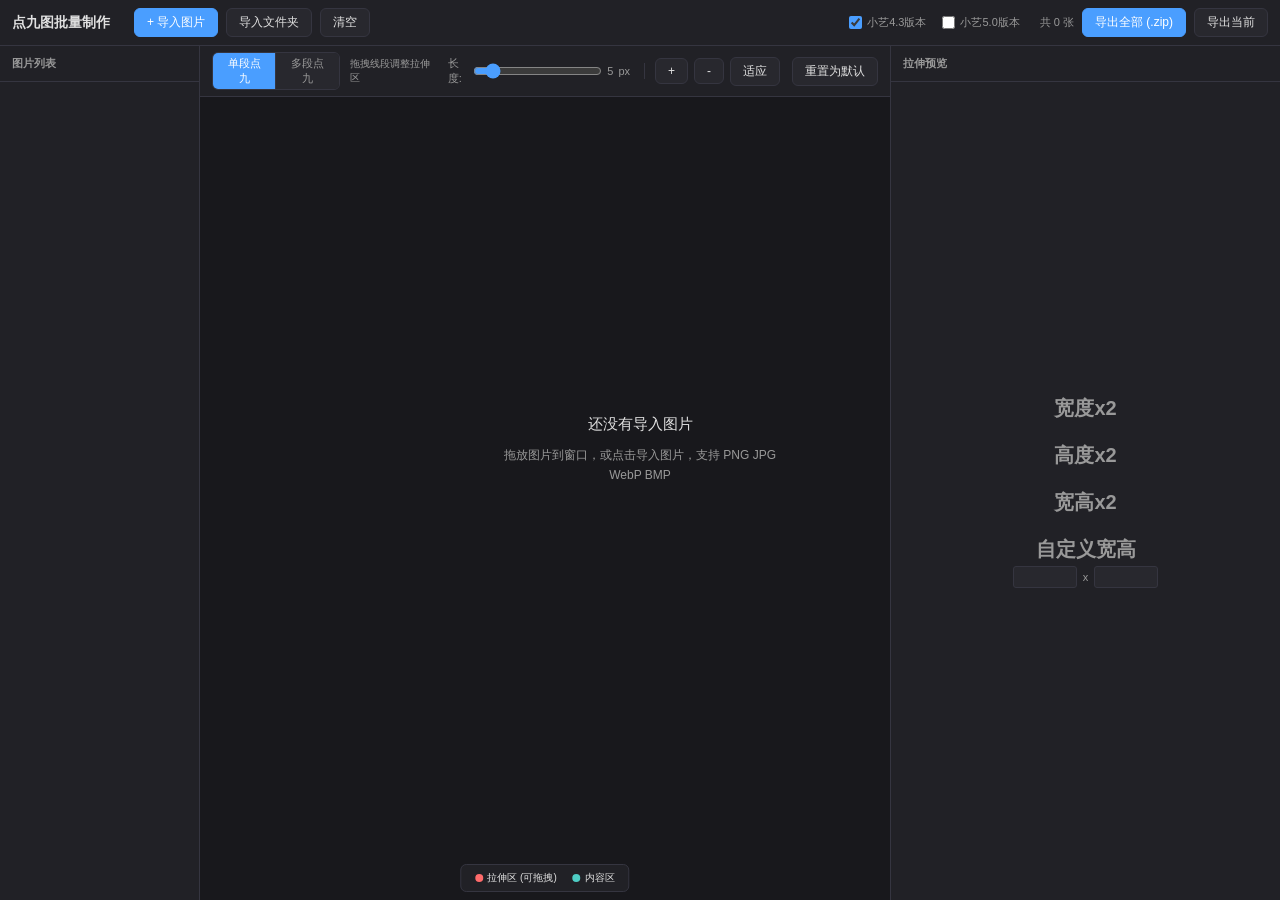
==== index.html @ d85df1af "Add multi-segment nine-patch editor" ====
<!DOCTYPE html>
<html lang="zh-CN">
<head>
<meta charset="UTF-8">
<title>点九图批量制作工具</title>
<link rel="stylesheet" href="style.css?v=20261105b">
</head>
<body>
<div class="app">
<div class="tb">
<h1>点九图批量制作</h1>
<button class="btn pri" id="bi">+ 导入图片</button>
<button class="btn" id="bif">导入文件夹</button>
<button class="btn" id="bcl">清空</button>
<span class="sp"></span>
<label class="chk"><input type="checkbox" id="cb43" checked><span>小艺4.3版本</span></label>
<label class="chk"><input type="checkbox" id="cb50"><span>小艺5.0版本</span></label>
<span class="ct" id="ct">共 0 张</span>
<button class="btn pri" id="bea">导出全部 (.zip)</button>
<button class="btn" id="bec">导出当前</button>
</div>
<div class="main">
<div class="sb">
<div class="sb-hd">图片列表</div>
<div class="ilist" id="il"></div>
</div>
<div class="ed" id="ed">
<div class="ed-tb">
<div class="mg" id="modeGroup">
<button class="mb ac" id="modeSingle">单段点九</button>
<button class="mb" id="modeMulti">多段点九</button>
</div>
<span class="ml" id="editHint">拖拽线段调整拉伸区</span>
<label class="chk" id="singleTools"><span>长度:</span><input type="range" id="slLen" min="1" max="40" value="5"><span id="slVal">5</span>px</label>
<div class="multi-tools" id="multiTools">
<button class="btn" id="addTop">+ 顶边段</button>
<button class="btn" id="addLeft">+ 左边段</button>
<button class="btn danger" id="removeSeg">删除选中段</button>
</div>
<span class="sep"></span>
<button class="btn" id="bzi">+</button>
<button class="btn" id="bzo">-</button>
<button class="btn" id="bzf">适应</button>
<span class="sp"></span>
<button class="btn" id="bce">重置为默认</button>
</div>
<div class="vp" id="vp">
<div class="cw" id="cw"><canvas id="mc"></canvas></div>
<div class="lg">
<div class="lg-i"><span class="lg-d st"></span>拉伸区 (可拖拽)</div>
<div class="lg-i"><span class="lg-d pd"></span>内容区</div>
</div>
</div>
</div>
<div class="pp">
<div class="pp-hd">拉伸预览</div>
<div class="pp-bd" id="pb">
<div class="pv-item"><div class="pv-label">宽度x2</div><canvas id="pcW"></canvas></div>
<div class="pv-item"><div class="pv-label">高度x2</div><canvas id="pcH"></canvas></div>
<div class="pv-item"><div class="pv-label">宽高x2</div><canvas id="pcWH"></canvas></div>
<div class="pv-item"><div class="pv-label">自定义宽高</div><div class="pv-custom"><input type="number" id="pwc" min="1" max="4000"><span>x</span><input type="number" id="phc" min="1" max="4000"></div><canvas id="pcC"></canvas></div>
</div>
</div>
</div>
<div class="es" id="es" style="position:absolute;inset:0;display:none;pointer-events:none">
<div class="title">还没有导入图片</div>
<div class="hint">拖放图片到窗口，或点击导入图片，支持 PNG JPG WebP BMP</div>
</div>
</div>
<div class="do" id="dz"><div class="bx"><div class="txt">释放以导入图片</div></div></div>
<div class="po" id="po">
<div class="bx"><div class="txt" id="ptx">正在导出...</div><div class="bar"><div class="fill" id="pfl"></div></div></div>
</div>
<div class="toast" id="to"></div>
<input type="file" id="fi" accept="image/*" multiple style="display:none">
<input type="file" id="fif" webkitdirectory multiple style="display:none">
<script src="app.js?v=20261105b"></script>
</body>
</html>
---- style.css ----
*{margin:0;padding:0;box-sizing:border-box}
:root{--bg:#1a1a1e;--pbg:#212126;--sur:#28282e;--bd:#353540;--tx:#e0e0e0;--t2:#999;--ac:#4a9eff;--ah:#5aafff;--dg:#e05555;--st:#ff6b6b;--pd:#4ecdc4;--r:6px}
html,body{height:100%;font-family:-apple-system,BlinkMacSystemFont,"Segoe UI","PingFang SC","Microsoft YaHei",sans-serif;background:var(--bg);color:var(--tx);overflow:hidden;user-select:none}
.app{display:flex;flex-direction:column;height:100vh}
.tb{display:flex;align-items:center;gap:8px;padding:8px 12px;background:var(--pbg);border-bottom:1px solid var(--bd);min-height:44px;flex-shrink:0}
.tb h1{font-size:14px;font-weight:600;margin-right:16px}
.btn{display:inline-flex;align-items:center;gap:5px;padding:5px 12px;font-size:12px;font-weight:500;border:1px solid var(--bd);border-radius:var(--r);background:var(--sur);color:var(--tx);cursor:pointer;white-space:nowrap;transition:background .15s}
.btn:hover{background:#303038;border-color:#555}
.btn.pri{background:var(--ac);border-color:var(--ac);color:#fff}
.btn.pri:hover{background:var(--ah)}
.sp{flex:1}
.ct{font-size:11px;color:var(--t2);margin-left:8px}
.main{display:flex;flex:1;overflow:hidden}
.sb{width:200px;flex-shrink:0;background:var(--pbg);border-right:1px solid var(--bd);display:flex;flex-direction:column;overflow:hidden}
.sb-hd{padding:10px 12px;font-size:11px;font-weight:600;color:var(--t2);text-transform:uppercase;border-bottom:1px solid var(--bd)}
.ilist{flex:1;overflow-y:auto;padding:6px}
.ilist::-webkit-scrollbar{width:4px}
.ilist::-webkit-scrollbar-thumb{background:var(--bd);border-radius:2px}
.iitem{display:flex;align-items:center;gap:8px;padding:6px 8px;border-radius:var(--r);cursor:pointer;margin-bottom:2px;transition:background .1s}
.iitem:hover{background:var(--sur)}
.iitem.ac{background:#2a3550;border:1px solid #3a5090;padding:5px 7px}
.iitem .thumb{width:36px;height:36px;object-fit:contain;border-radius:3px;background:#111;border:1px solid var(--bd)}
.iitem .info{flex:1;min-width:0}
.iitem .name{font-size:11px;white-space:nowrap;overflow:hidden;text-overflow:ellipsis}
.iitem .dim{font-size:10px;color:var(--t2)}
.iitem .meta{display:flex;align-items:center;gap:5px;margin-top:2px}
.iitem .mode-tag{display:inline-flex;padding:1px 5px;border-radius:8px;background:#3a4354;color:#b8c9e6;font-size:9px;line-height:14px}
.iitem .mode-tag.multi{background:#493b2a;color:#f2c77b}
.iitem .rm{width:18px;height:18px;border-radius:50%;border:none;background:0 0;color:var(--t2);cursor:pointer;font-size:12px;display:flex;align-items:center;justify-content:center;opacity:0}
.iitem:hover .rm{opacity:.7}
.iitem .rm:hover{opacity:1;background:#444;color:var(--dg)}
.ed{flex:1;display:flex;flex-direction:column;overflow:hidden;background:#18181c}
.ed-tb{display:flex;align-items:center;gap:6px;padding:6px 12px;border-bottom:1px solid var(--bd);background:var(--pbg);min-height:36px;flex-shrink:0}
.mg{display:flex;border:1px solid var(--bd);border-radius:var(--r);overflow:hidden}
.mb{padding:3px 10px;font-size:11px;border:none;background:var(--sur);color:var(--t2);cursor:pointer}
.mb:not(:last-child){border-right:1px solid var(--bd)}
.mb.ac{background:var(--ac);color:#fff}
.mb:hover:not(.ac){background:#303038}
.multi-tools{display:none;align-items:center;gap:6px}
.multi-tools.sh{display:flex}
.btn.danger{color:#f18a8a}
.btn.danger:disabled,.btn:disabled{opacity:.45;cursor:not-allowed}
.btn.danger:disabled:hover,.btn:disabled:hover{background:var(--sur);border-color:var(--bd)}
.ml{font-size:10px;color:var(--t2);margin-left:4px}
.sep{width:1px;height:16px;background:var(--bd);margin:0 4px}
.vp{flex:1;overflow:auto;display:flex;align-items:center;justify-content:center;position:relative}
.vp::-webkit-scrollbar{width:6px;height:6px}
.vp::-webkit-scrollbar-thumb{background:var(--bd);border-radius:3px}
.cw{position:relative;cursor:crosshair}
.cw canvas{display:block;image-rendering:pixelated}
.lg{position:absolute;bottom:8px;left:50%;transform:translateX(-50%);display:flex;gap:16px;padding:6px 14px;background:var(--pbg);border:1px solid var(--bd);border-radius:var(--r);font-size:10px}
.lg-i{display:flex;align-items:center;gap:4px}
.lg-d{width:8px;height:8px;border-radius:50%}
.lg-d.st{background:var(--st)}
.lg-d.pd{background:var(--pd)}
.pp{width:390px;flex-shrink:0;background:var(--pbg);border-left:1px solid var(--bd);display:flex;flex-direction:column;overflow:hidden}
.pp-hd{padding:10px 12px;font-size:11px;font-weight:600;color:var(--t2);text-transform:uppercase;border-bottom:1px solid var(--bd)}
.pp-bd{flex:1;display:flex;flex-direction:column;align-items:center;justify-content:flex-start;gap:20px;overflow:auto;padding:8px 12px}
.pp-bd canvas{image-rendering:pixelated;border:1px solid var(--bd);border-radius:2px;max-width:100%;max-height:150px}
.pv-item{display:flex;flex-direction:column;align-items:center;justify-content:center;gap:3px;width:100%}
.pv-item:first-child{margin-top:auto}
.pv-item:last-child{margin-bottom:auto}
.pv-label{font-size:20px;color:var(--t2);font-weight:600}
.pv-custom{display:flex;align-items:center;gap:6px}
.pv-custom input{width:64px;padding:3px 6px;font-size:12px;background:var(--sur);border:1px solid var(--bd);border-radius:3px;color:var(--tx);text-align:center}
.pv-custom span{font-size:11px;color:var(--t2)}
.es{display:flex;flex-direction:column;align-items:center;justify-content:center;height:100%;gap:12px;color:var(--t2)}
.es .title{font-size:15px;color:var(--tx)}
.es .hint{font-size:12px;max-width:280px;text-align:center;line-height:1.6}
.do{position:fixed;inset:0;background:rgba(26,26,30,.85);display:none;align-items:center;justify-content:center;z-index:1000;pointer-events:none}
.do.ac{display:flex;pointer-events:all}
.do .bx{border:2px dashed var(--ac);border-radius:12px;padding:40px 60px;text-align:center;background:rgba(40,40,46,.9)}
.do .txt{font-size:14px;color:var(--tx)}
.toast{position:fixed;top:12px;right:12px;padding:8px 16px;background:var(--sur);border:1px solid var(--bd);border-radius:var(--r);font-size:12px;color:var(--tx);z-index:2000;opacity:0;transform:translateY(-10px);transition:opacity .2s,transform .2s;pointer-events:none}
.toast.sh{opacity:1;transform:translateY(0)}
.po{position:fixed;inset:0;background:rgba(0,0,0,.7);display:none;align-items:center;justify-content:center;z-index:1800}
.po.ac{display:flex}
.po .bx{background:var(--pbg);border:1px solid var(--bd);border-radius:8px;padding:24px 32px;text-align:center;min-width:200px}
.po .txt{font-size:13px;margin-bottom:12px}
.po .bar{height:4px;background:var(--bd);border-radius:2px;overflow:hidden}
.po .fill{height:100%;background:var(--ac);border-radius:2px;width:0%;transition:width .3s}

.chk{display:inline-flex;align-items:center;gap:5px;font-size:11px;color:var(--t2);cursor:pointer;margin:0 4px}
.chk input{accent-color:var(--ac);cursor:pointer}
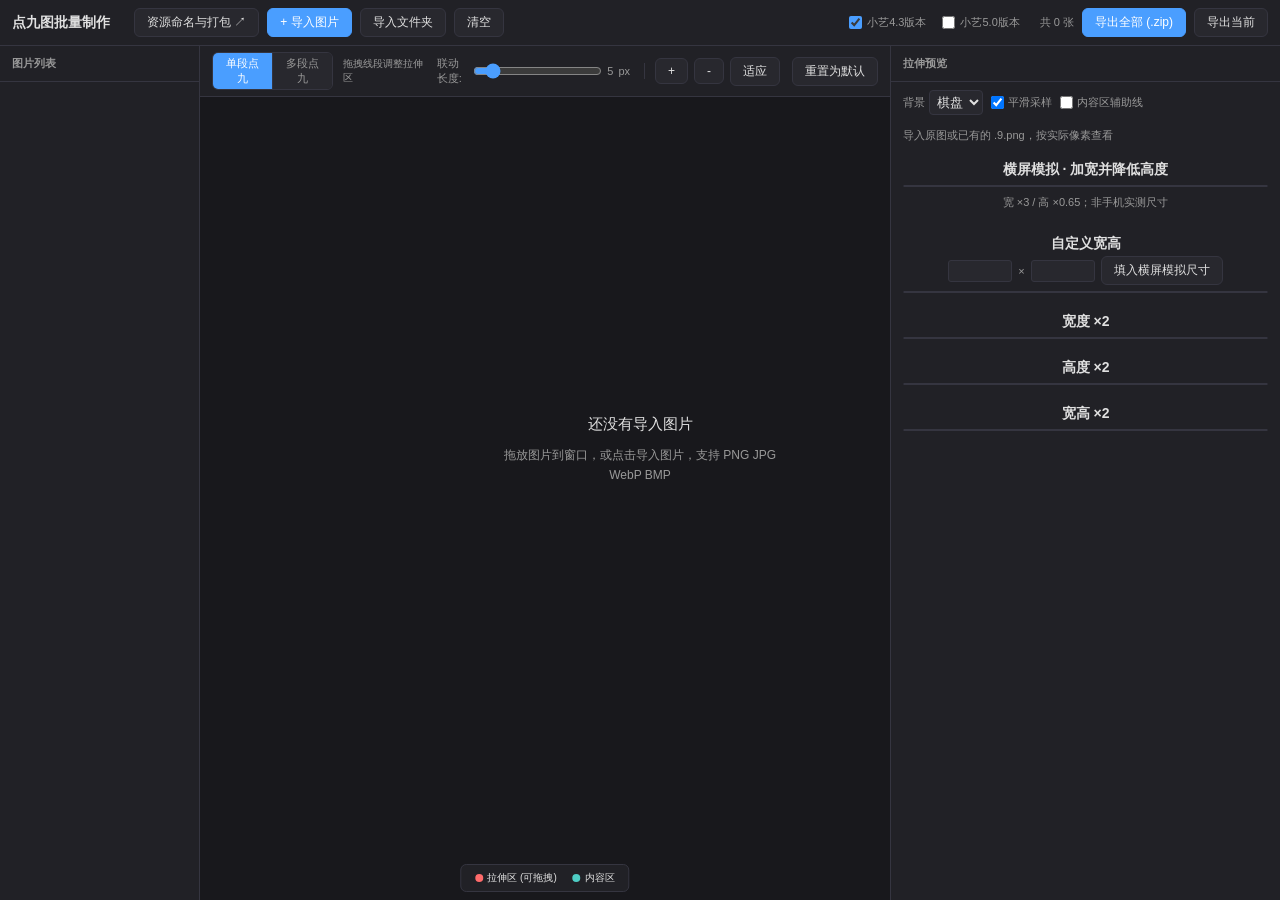
==== commit e500d3b7: "Fix nine-patch previews and add resource naming packager" ====
--- a/index.html
+++ b/index.html
@@ -3,12 +3,13 @@
 <head>
 <meta charset="UTF-8">
 <title>点九图批量制作工具</title>
-<link rel="stylesheet" href="style.css?v=20261105b">
+<link rel="stylesheet" href="style.css?v=20261116">
 </head>
 <body>
 <div class="app">
 <div class="tb">
 <h1>点九图批量制作</h1>
+<a class="btn" href="resource-packager/index.html" style="text-decoration:none">资源命名与打包 ↗</a>
 <button class="btn pri" id="bi">+ 导入图片</button>
 <button class="btn" id="bif">导入文件夹</button>
 <button class="btn" id="bcl">清空</button>
@@ -31,7 +32,7 @@
 <button class="mb" id="modeMulti">多段点九</button>
 </div>
 <span class="ml" id="editHint">拖拽线段调整拉伸区</span>
-<label class="chk" id="singleTools"><span>长度:</span><input type="range" id="slLen" min="1" max="40" value="5"><span id="slVal">5</span>px</label>
+<label class="chk" id="singleTools"><span>联动长度:</span><input type="range" id="slLen" min="1" max="40" value="5"><span id="slVal">5</span>px</label>
 <div class="multi-tools" id="multiTools">
 <button class="btn" id="addTop">+ 顶边段</button>
 <button class="btn" id="addLeft">+ 左边段</button>
@@ -44,6 +45,7 @@
 <span class="sp"></span>
 <button class="btn" id="bce">重置为默认</button>
 </div>
+<div class="single-ranges" id="singleRanges"><span>单段范围（从第 1 像素起）</span><label>顶边 <input id="topStart" type="number" min="1" aria-label="顶边起点"> ～ <input id="topEnd" type="number" min="1" aria-label="顶边终点"></label><label>左边 <input id="leftStart" type="number" min="1" aria-label="左边起点"> ～ <input id="leftEnd" type="number" min="1" aria-label="左边终点"></label><span>两个方向可分别设置</span></div>
 <div class="vp" id="vp">
 <div class="cw" id="cw"><canvas id="mc"></canvas></div>
 <div class="lg">
@@ -54,11 +56,14 @@
 </div>
 <div class="pp">
 <div class="pp-hd">拉伸预览</div>
+<div class="pv-options"><label>背景 <select id="pvBackground"><option value="checker">棋盘</option><option value="#18181c">深灰</option><option value="#000000">纯黑</option><option value="#ffffff">纯白</option></select></label><label><input id="pvSmooth" type="checkbox" checked> 平滑采样</label><label><input id="pvContent" type="checkbox"> 内容区辅助线</label></div>
+<p class="pv-info" id="previewInfo">导入原图或已有的 .9.png，按实际像素查看</p>
 <div class="pp-bd" id="pb">
-<div class="pv-item"><div class="pv-label">宽度x2</div><canvas id="pcW"></canvas></div>
-<div class="pv-item"><div class="pv-label">高度x2</div><canvas id="pcH"></canvas></div>
-<div class="pv-item"><div class="pv-label">宽高x2</div><canvas id="pcWH"></canvas></div>
-<div class="pv-item"><div class="pv-label">自定义宽高</div><div class="pv-custom"><input type="number" id="pwc" min="1" max="4000"><span>x</span><input type="number" id="phc" min="1" max="4000"></div><canvas id="pcC"></canvas></div>
+<div class="pv-item"><div class="pv-label">横屏模拟 · 加宽并降低高度</div><div class="pv-size"></div><div class="pv-stage"><canvas id="pcL" tabindex="0" aria-label="放大横屏模拟预览"></canvas></div><p class="pv-info">宽 ×3 / 高 ×0.65；非手机实测尺寸</p></div>
+<div class="pv-item"><div class="pv-label">自定义宽高</div><div class="pv-custom"><input type="number" id="pwc" min="1" max="4000" aria-label="预览宽度"><span>×</span><input type="number" id="phc" min="1" max="4000" aria-label="预览高度"><button class="btn" id="landscapeSize">填入横屏模拟尺寸</button></div><div class="pv-size"></div><div class="pv-stage"><canvas id="pcC" tabindex="0" aria-label="放大自定义预览"></canvas></div><p class="pv-warning" id="previewWarning" role="status"></p></div>
+<div class="pv-item"><div class="pv-label">宽度 ×2</div><div class="pv-size"></div><div class="pv-stage"><canvas id="pcW" tabindex="0" aria-label="放大宽度双倍预览"></canvas></div></div>
+<div class="pv-item"><div class="pv-label">高度 ×2</div><div class="pv-size"></div><div class="pv-stage"><canvas id="pcH" tabindex="0" aria-label="放大高度双倍预览"></canvas></div></div>
+<div class="pv-item"><div class="pv-label">宽高 ×2</div><div class="pv-size"></div><div class="pv-stage"><canvas id="pcWH" tabindex="0" aria-label="放大宽高双倍预览"></canvas></div></div>
 </div>
 </div>
 </div>
@@ -74,6 +79,8 @@
 <div class="toast" id="to"></div>
 <input type="file" id="fi" accept="image/*" multiple style="display:none">
 <input type="file" id="fif" webkitdirectory multiple style="display:none">
-<script src="app.js?v=20261105b"></script>
+<dialog id="pvDialog"><div class="pv-dialog-head"><strong id="pvLargeTitle">原尺寸预览</strong><label>查看倍率 <select id="pvLargeScale"><option value="1">100%</option><option value="2">200% 像素检查</option><option value="4">400% 像素检查</option></select></label><button class="btn" id="pvClose">关闭</button></div><p class="pv-info">查看倍率仅放大显示；拉伸尺寸保持不变。手机像素密度和渲染方式可能不同，请以实际设备效果复核。</p><p class="pv-warning" id="pvLargeWarning"></p><div class="pv-large-stage"><canvas id="pvLarge"></canvas></div></dialog>
+<script src="nine-patch-preview.js?v=20261116"></script>
+<script src="app.js?v=20261116"></script>
 </body>
 </html>
--- a/style.css
+++ b/style.css
@@ -31,6 +31,7 @@
 .iitem .rm:hover{opacity:1;background:#444;color:var(--dg)}
 .ed{flex:1;display:flex;flex-direction:column;overflow:hidden;background:#18181c}
 .ed-tb{display:flex;align-items:center;gap:6px;padding:6px 12px;border-bottom:1px solid var(--bd);background:var(--pbg);min-height:36px;flex-shrink:0}
+.single-ranges{display:flex;align-items:center;flex-wrap:wrap;gap:10px;padding:7px 12px;font-size:11px;color:var(--t2);border-bottom:1px solid var(--bd)}.single-ranges[hidden]{display:none}.single-ranges label{display:flex;align-items:center;gap:4px}.single-ranges input{width:56px;padding:3px 4px;background:var(--sur);color:var(--tx);border:1px solid var(--bd);border-radius:3px}
 .mg{display:flex;border:1px solid var(--bd);border-radius:var(--r);overflow:hidden}
 .mb{padding:3px 10px;font-size:11px;border:none;background:var(--sur);color:var(--t2);cursor:pointer}
 .mb:not(:last-child){border-right:1px solid var(--bd)}
@@ -56,14 +57,27 @@
 .pp{width:390px;flex-shrink:0;background:var(--pbg);border-left:1px solid var(--bd);display:flex;flex-direction:column;overflow:hidden}
 .pp-hd{padding:10px 12px;font-size:11px;font-weight:600;color:var(--t2);text-transform:uppercase;border-bottom:1px solid var(--bd)}
 .pp-bd{flex:1;display:flex;flex-direction:column;align-items:center;justify-content:flex-start;gap:20px;overflow:auto;padding:8px 12px}
-.pp-bd canvas{image-rendering:pixelated;border:1px solid var(--bd);border-radius:2px;max-width:100%;max-height:150px}
+.pp-bd canvas{display:none;image-rendering:auto;cursor:zoom-in;max-width:none;max-height:none;flex-shrink:0}
+.pv-stage{width:100%;max-height:290px;overflow:auto;display:grid;justify-items:start;background:#18181c;border:1px solid var(--bd);border-radius:3px}
+.pv-options{display:flex;flex-wrap:wrap;gap:8px;padding:8px 12px;font-size:11px;color:var(--t2)}
+.pv-options label{display:flex;align-items:center;gap:4px}
+.pv-options select,#pvLargeScale{background:var(--sur);color:var(--tx);border:1px solid var(--bd);border-radius:4px;padding:3px}
+.pv-info{font-size:11px;color:var(--t2);line-height:1.6;padding:4px 12px;user-select:text}
+.pv-warning{font-size:11px;color:#f2c77b;line-height:1.7;user-select:text}
+.pv-warning:empty{display:none}
+.pv-size{font-size:11px;color:var(--t2)}
 .pv-item{display:flex;flex-direction:column;align-items:center;justify-content:center;gap:3px;width:100%}
-.pv-item:first-child{margin-top:auto}
-.pv-item:last-child{margin-bottom:auto}
-.pv-label{font-size:20px;color:var(--t2);font-weight:600}
+.pv-item:first-child{margin-top:4px}
+.pv-item:last-child{margin-bottom:8px}
+.pv-label{font-size:14px;color:var(--tx);font-weight:600}
 .pv-custom{display:flex;align-items:center;gap:6px}
 .pv-custom input{width:64px;padding:3px 6px;font-size:12px;background:var(--sur);border:1px solid var(--bd);border-radius:3px;color:var(--tx);text-align:center}
 .pv-custom span{font-size:11px;color:var(--t2)}
+#pvDialog{margin:auto;padding:16px;width:min(1100px,94vw);max-height:94vh;background:var(--pbg);color:var(--tx);border:1px solid var(--bd);border-radius:8px}
+#pvDialog::backdrop{background:rgba(0,0,0,.75)}
+.pv-dialog-head{display:flex;align-items:center;gap:14px;font-size:13px;flex-wrap:wrap}.pv-dialog-head strong{margin-right:auto}.pv-dialog-head label{font-size:12px}
+.pv-large-stage{max-height:70vh;overflow:auto;margin-top:12px;background:#18181c;border:1px solid var(--bd)}
+#pvLarge{display:block;max-width:none;max-height:none}
 .es{display:flex;flex-direction:column;align-items:center;justify-content:center;height:100%;gap:12px;color:var(--t2)}
 .es .title{font-size:15px;color:var(--tx)}
 .es .hint{font-size:12px;max-width:280px;text-align:center;line-height:1.6}
